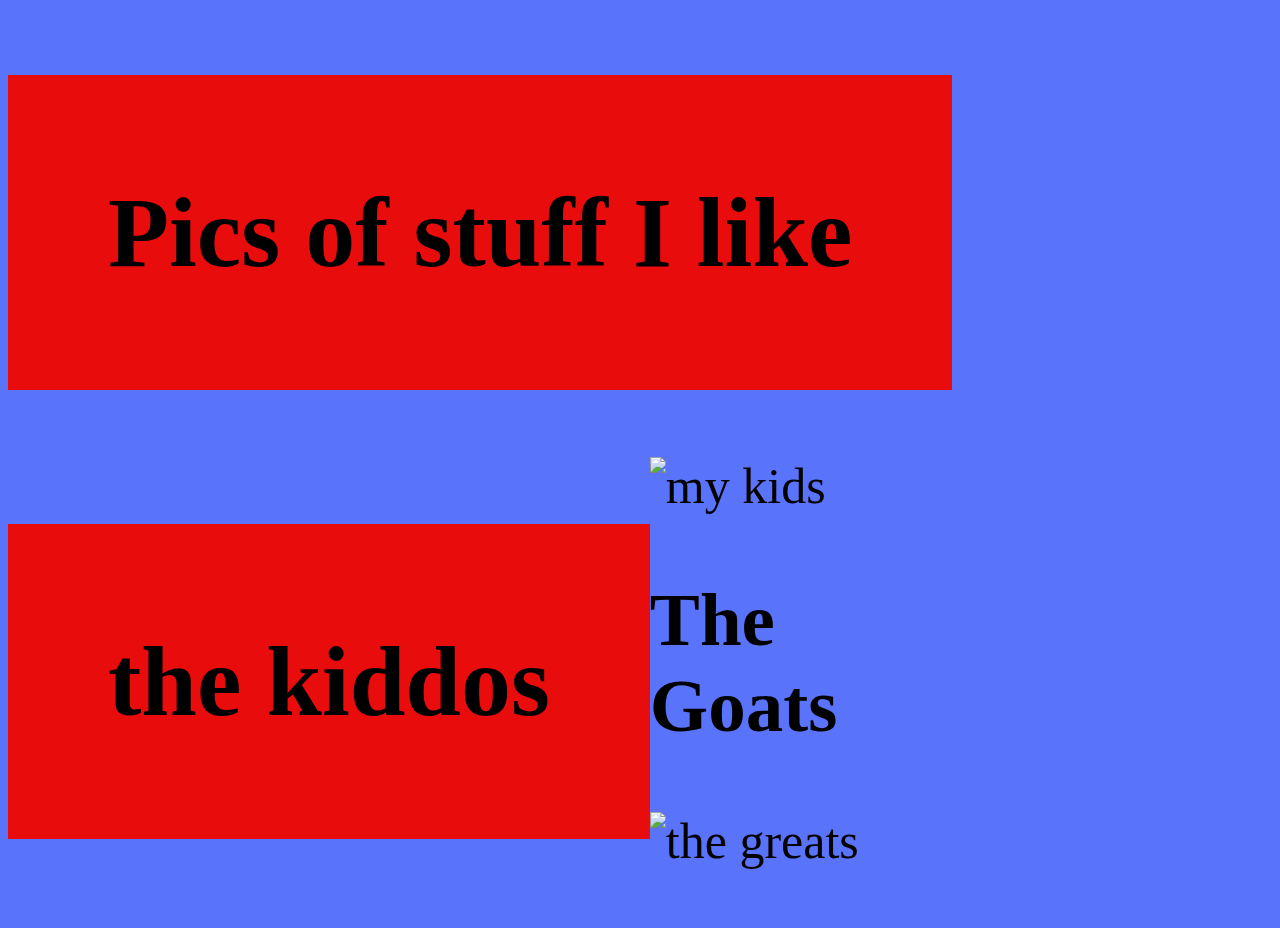
==== pics.html @ b7653c01 "add pics" ====
<!DOCTYPE html>
<html>

  <head>
    <meta charset="utf-8">
    <meta http-equiv="X-UA-Compatible" content="IE=edge">
    <title>pics of cool stuff</title>
    <meta name="description" content="">
    <meta name="viewport" content="width=device-width, initial-scale=1">
    <link rel="stylesheet"href="css/reset.css">
    <link rel="stylesheet" href="css/style.css">
  </head>
  <body>
   <header>
     <h1>Pics of stuff I like</h1>

   </header>
   <h1>the kiddos</h1>
   <p><img src="aboutMe/images/kids.jpg" alt="my kids" width="600" height="500"></p>
   <h2>The Goats</h2>
   <p><img src="aboutMe/images/kobe-jordan.png" alt="the greats" width="400" height="600"></p>
    
    <script ></script>
  </body>
</html>
---- css/style.css ----
/* * * { */
    /* outline: dotted; */
/* } * */

body {
    background-color: rgb(89, 115,250);
    font-family: fantasy;
    font-size: 50px;
    float: left;
    
    
}
h1 {
    background-color: rgb(233, 12, 12);
    padding: 100px;
    float: left;
}

nav ul {
    background-color: rgb(200, 150, 0);
    padding: 50px;
    float: left;
}

main {
    background-color: rgb(433, 50, 40);
    padding: 50px;
    float: left;
}
li {
    padding: 2px;
    float: left;
}

ol {
    float: left;
    background-color: rgb(200, 150, 0);
}

section {
    background-color: rgb(89, 115,250);
    font-size: 40px;
    float: left;

}

.info1{
    background-color: seagreen;
    font-family: Georgia, 'Times New Roman', Times, serif;
    font-size: 30px;
    float: left;
}

.info2 {
    background-color: blue;
    font-family: Georgia, 'Times New Roman', Times, serif;
    float: left;
}

.info3 {
    background-color: chartreuse;
    font-family: Georgia, 'Times New Roman', Times, serif;
    float: left;
}

.yup {
    float: left;
    background-color:goldenrod;
    font-size: 50px;
    font-family: 'Segoe UI', Tahoma, Geneva, Verdana, sans-serif;
}

footer {
    background-color: chocolate;
    font-family: Georgia, 'Times New Roman', Times, serif;
    padding: 30px;
    float: left;
}
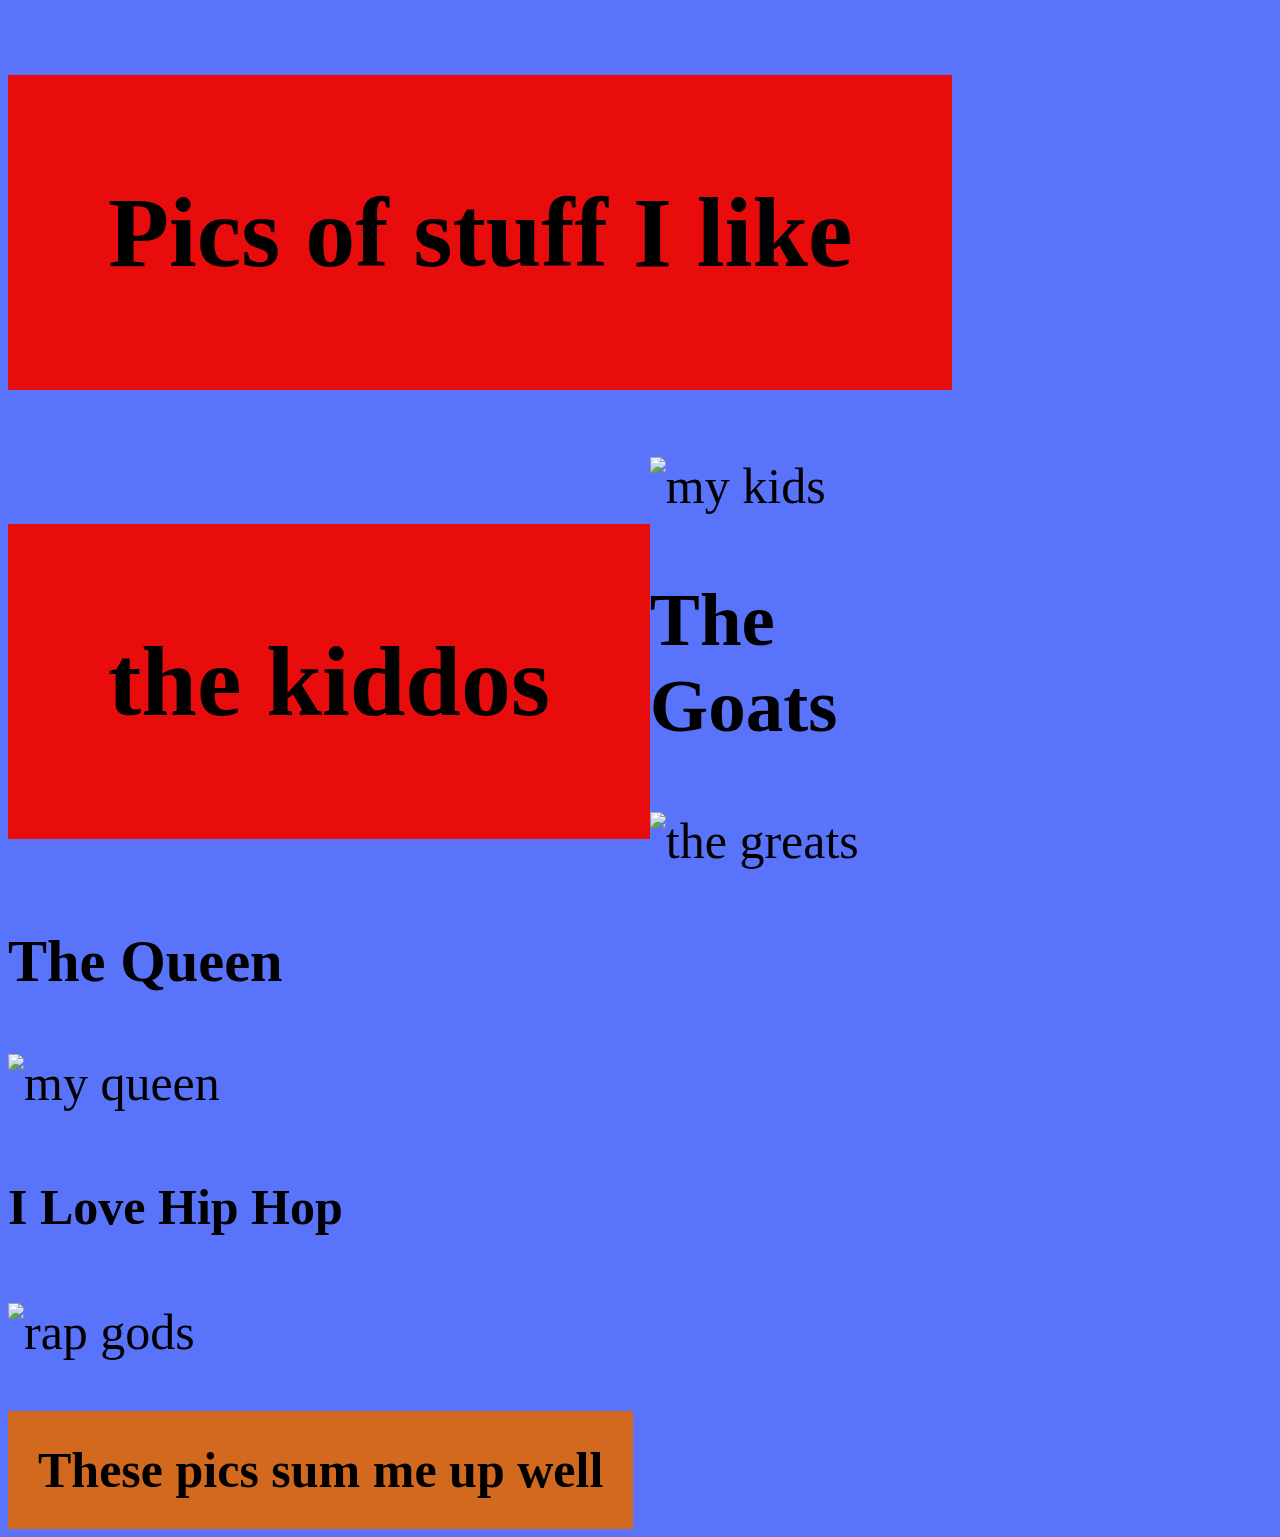
==== commit 2fa0edad: "add css and pics tags" ====
--- a/pics.html
+++ b/pics.html
@@ -12,14 +12,20 @@
   </head>
   <body>
    <header>
-     <h1>Pics of stuff I like</h1>
+     <h1 class="head">Pics of stuff I like</h1>
 
    </header>
-   <h1>the kiddos</h1>
-   <p><img src="aboutMe/images/kids.jpg" alt="my kids" width="600" height="500"></p>
-   <h2>The Goats</h2>
-   <p><img src="aboutMe/images/kobe-jordan.png" alt="the greats" width="400" height="600"></p>
+   <h1 class="k1">the kiddos</h1>
+   <p class="kids"><img src="aboutMe/images/kids.jpg" alt="my kids" width="600" height="500"></p>
+   <h2 class="g1">The Goats</h2>
+   <p class="kobe"><img src="aboutMe/images/kobe-jordan.png" alt="the greats" width="400" height="600"></p>
+   <h3 class="q1">The Queen</h3>
+   <p class="queen"><img src="aboutMe/images/queen.jpg" alt="my queen" width="600" height="500"></p>
+   <h4 class="r1">I Love Hip Hop</h4>
+   <p class="rap"><img src="aboutMe/images/rap.jpg" alt="rap gods" width="600" height="500"></p>
+
     
     <script ></script>
   </body>
+  <footer><strong>These pics sum me up well</strong></footer>
 </html>